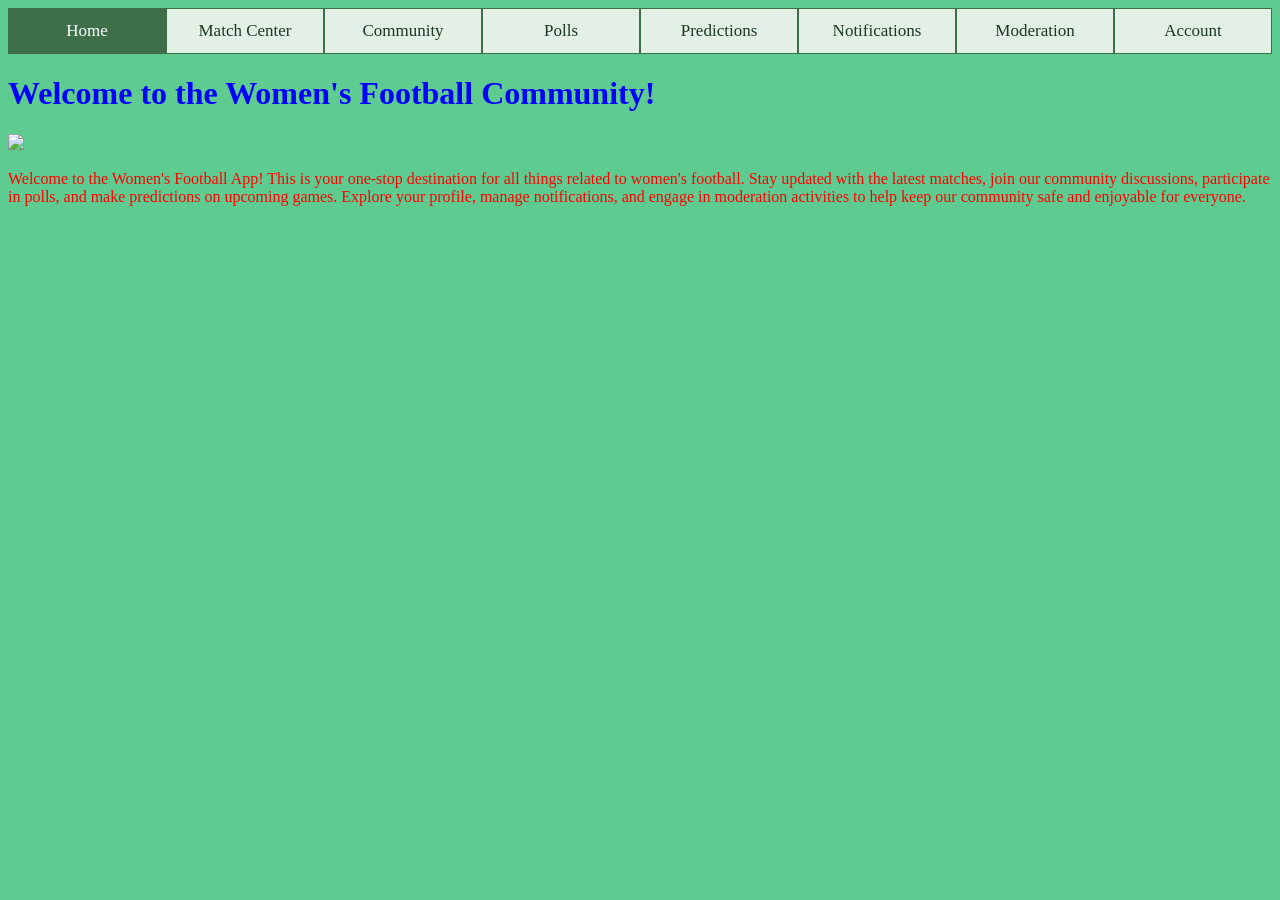
==== woso_app/index.html @ 3c6fece5 "added login and upgraded menu" ====
<!DOCTYPE html>
<html lang="en">
<head>
	<meta charset="utf-8">
	<meta name="viewport" content="width=device-width, initial-scale=1">
	<meta http-equiv="refresh" content="0; url=home.html">
	<title>Women's Football Community</title>
</head>
<body>
	<p>Opening the home page. If you are not redirected, <a href="home.html">continue to Home</a>.</p>
</body>
</html>
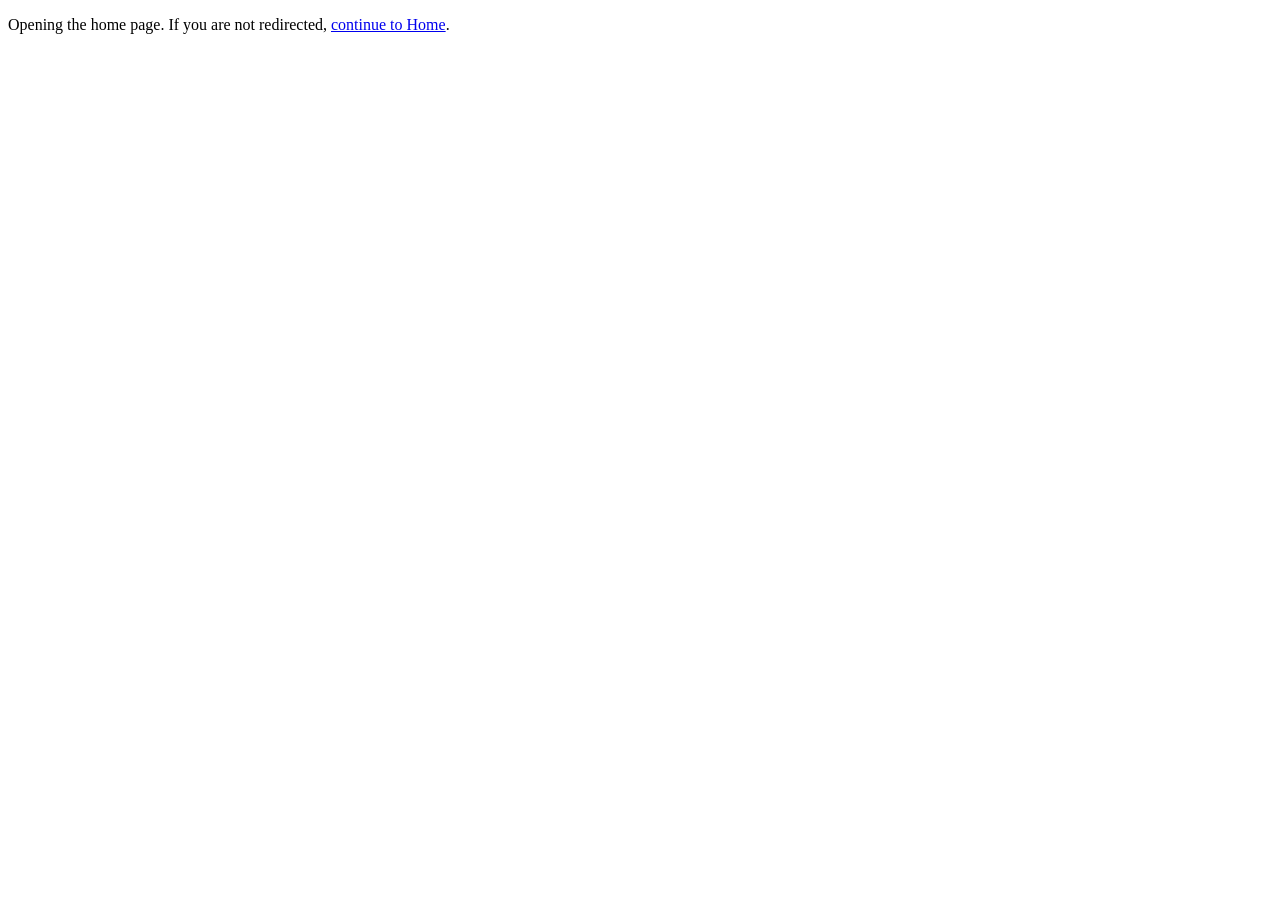
==== commit 1aaa3e6e: "started on the home page and notification page" ====
--- a/woso_app/index.html
+++ b/woso_app/index.html
@@ -3,10 +3,10 @@
 <head>
 	<meta charset="utf-8">
 	<meta name="viewport" content="width=device-width, initial-scale=1">
-	<meta http-equiv="refresh" content="0; url=home.html">
+	<meta http-equiv="refresh" content="0; url=home.php">
 	<title>Women's Football Community</title>
 </head>
 <body>
-	<p>Opening the home page. If you are not redirected, <a href="home.html">continue to Home</a>.</p>
+	<p>Opening the home page. If you are not redirected, <a href="home.php">continue to Home</a>.</p>
 </body>
 </html>
